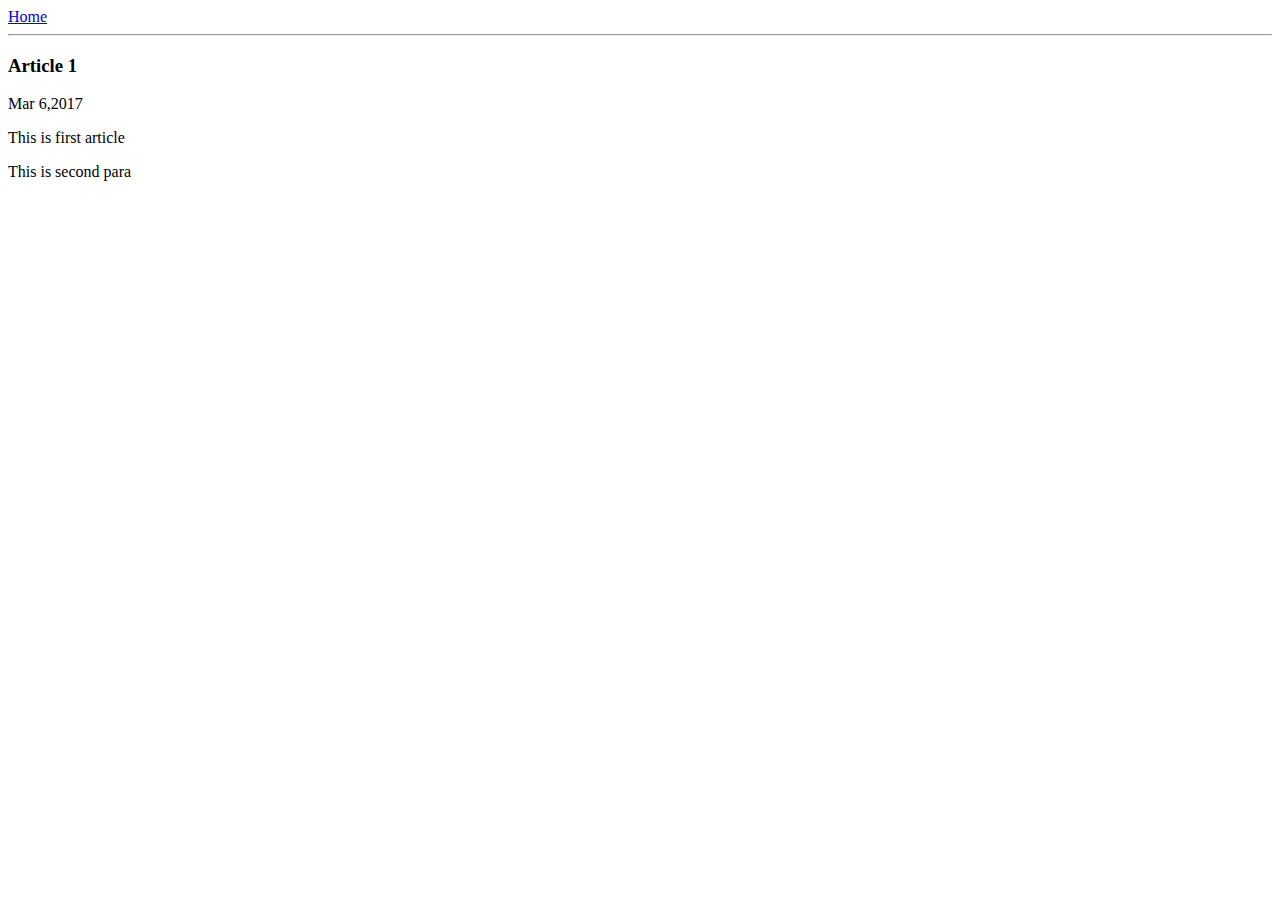
==== ui/article-one.html @ fc14210e "[imad-console] Updates ui/article-one.html" ====
<html>
    <head>
        <title>
            Article One
        </title>
    </head>
    <body>
        <div>
            <a href='/'>Home</a>
        </div>
        <hr/>
        <h3>
            Article 1
        </h3>
        <div>
            Mar 6,2017
        </div>
        <div>
            <p>
                This is first article
            </p>
            <p>
                This is second para
            </p>
        </div>
    </body>
</html>
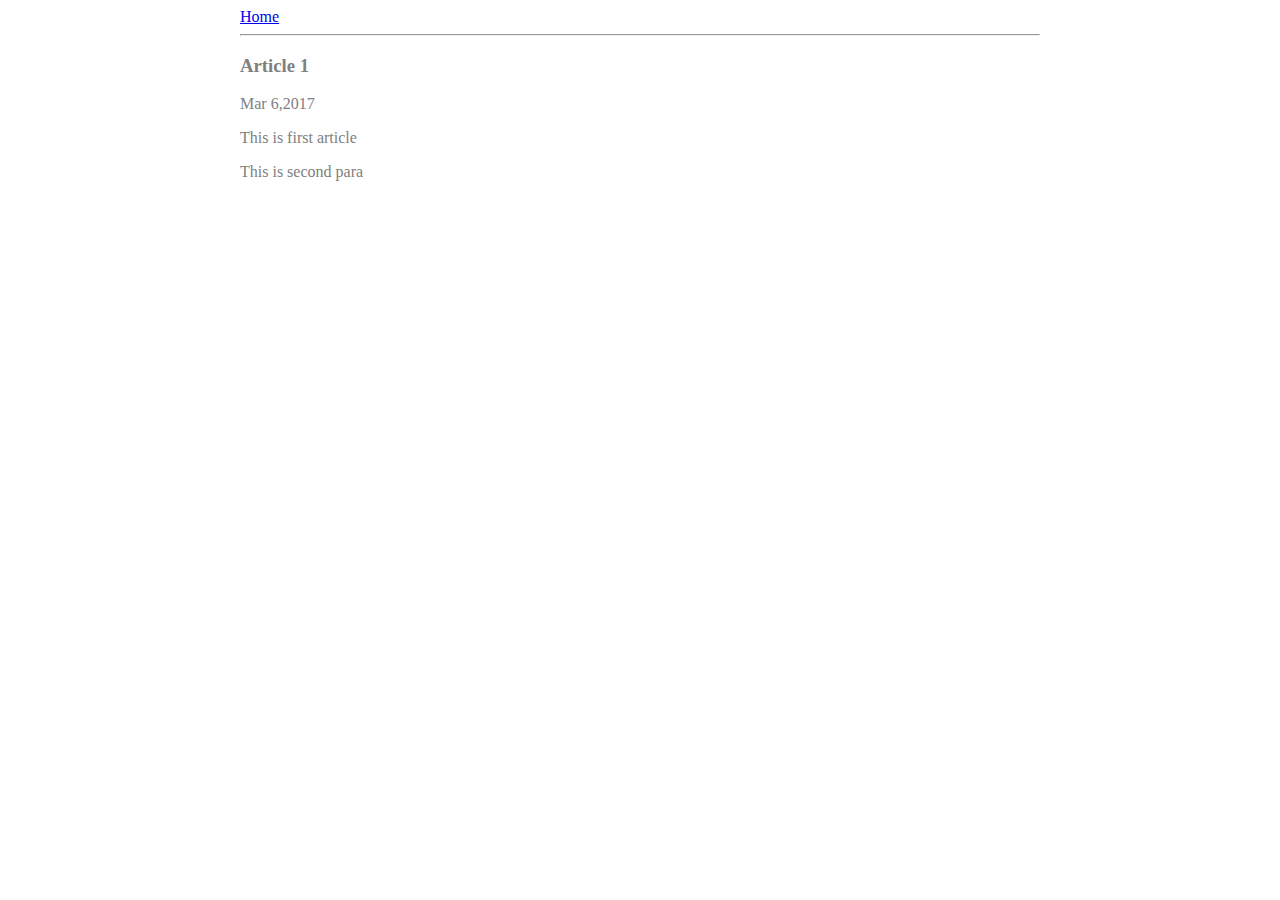
==== commit 350dd8e4: "[imad-console] Updates ui/article-one.html" ====
--- a/ui/article-one.html
+++ b/ui/article-one.html
@@ -3,14 +3,24 @@
         <title>
             Article One
         </title>
+        <meta name="viewport" content="width=device-width, initial-scale=1">
+        <style> 
+        .container{
+            max-width: 800px;
+            margin: 0 auto;
+            color: grey;
+            font-family: san-serif;
+        }
+        </style>
     </head>
     <body>
-        <div>
-            <a href='/'>Home</a>
-        </div>
-        <hr/>
-        <h3>
-            Article 1
+        <div class="container">
+            <div>
+                <a href='/'>Home</a>
+            </div>
+          <hr/>
+          <h3>
+              Article 1
         </h3>
         <div>
             Mar 6,2017
@@ -22,6 +32,7 @@
             <p>
                 This is second para
             </p>
+          </div>
         </div>
     </body>
 </html>
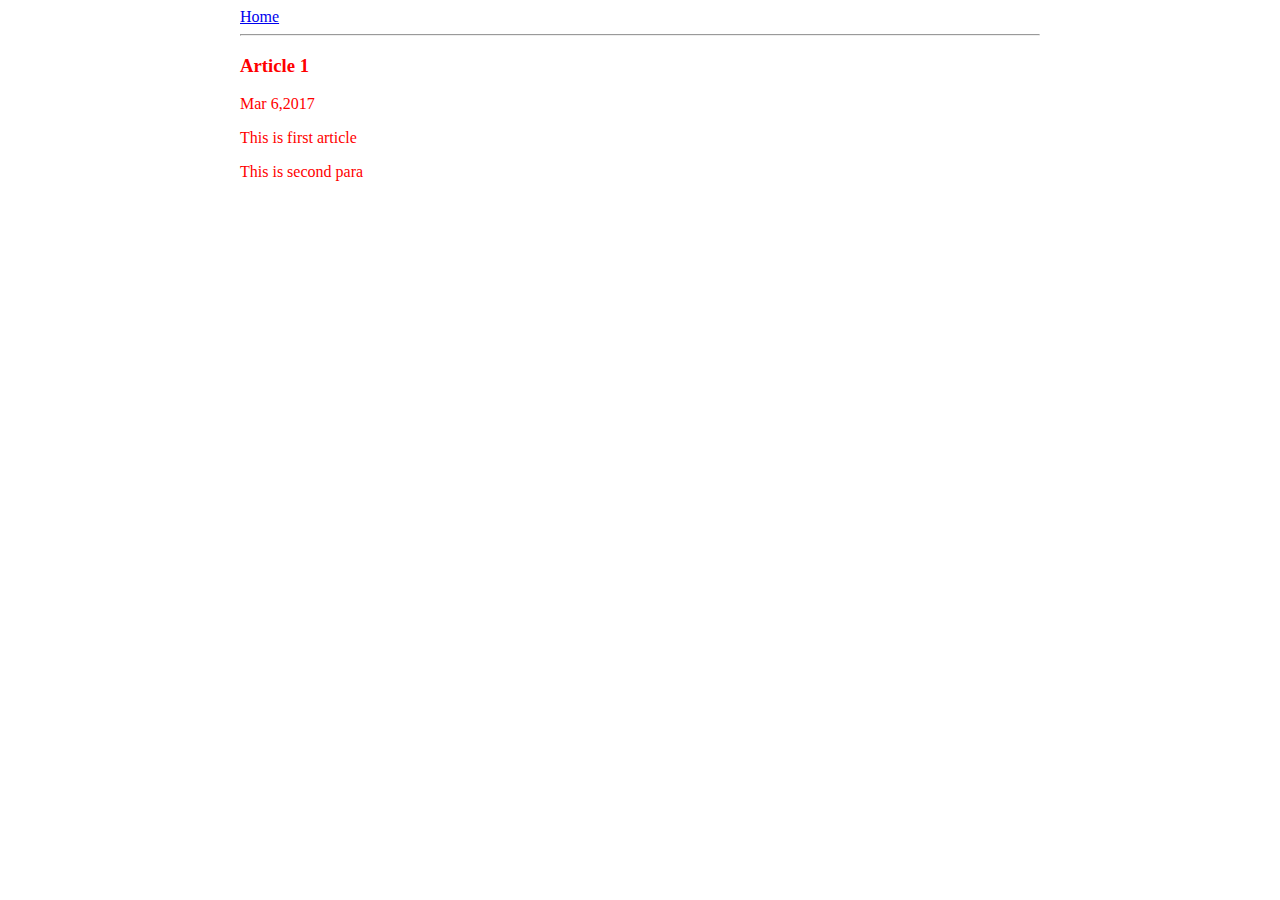
==== commit 293d02b8: "[imad-console] Updates ui/article-one.html" ====
--- a/ui/article-one.html
+++ b/ui/article-one.html
@@ -8,7 +8,7 @@
         .container{
             max-width: 800px;
             margin: 0 auto;
-            color: grey;
+            color: red;
             font-family: san-serif;
         }
         </style>
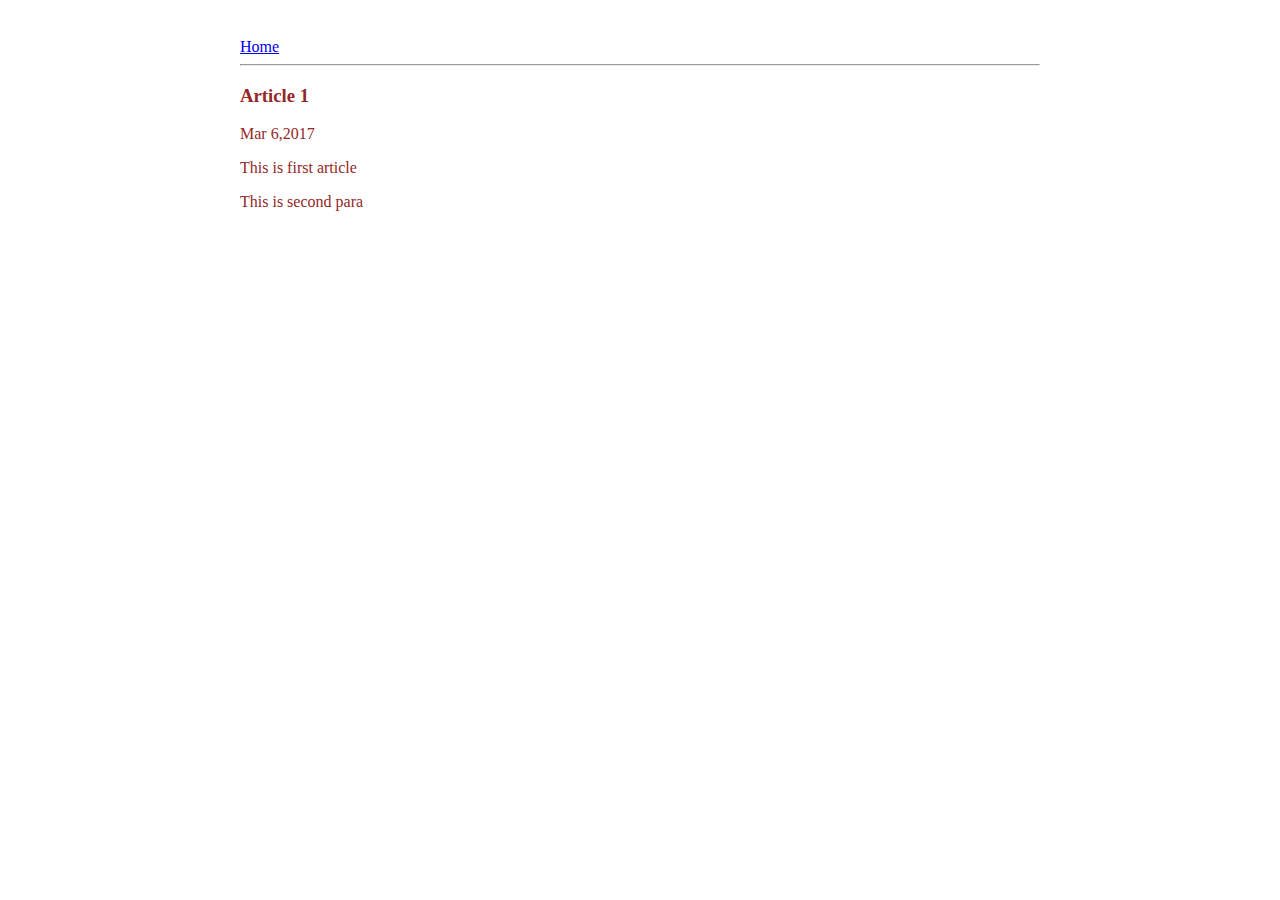
==== commit 2487d81c: "[imad-console] Updates ui/article-one.html" ====
--- a/ui/article-one.html
+++ b/ui/article-one.html
@@ -6,10 +6,13 @@
         <meta name="viewport" content="width=device-width, initial-scale=1">
         <style> 
         .container{
-            max-width: 800px;
-            margin: 0 auto;
-            color: red;
-            font-family: san-serif;
+    max-width: 800px;
+    margin: 0 auto;
+    color: #942828;
+    font-family: san-serif;
+    padding-top: 30px;
+    padding-left: 20;
+    padding-right: 20;
         }
         </style>
     </head>
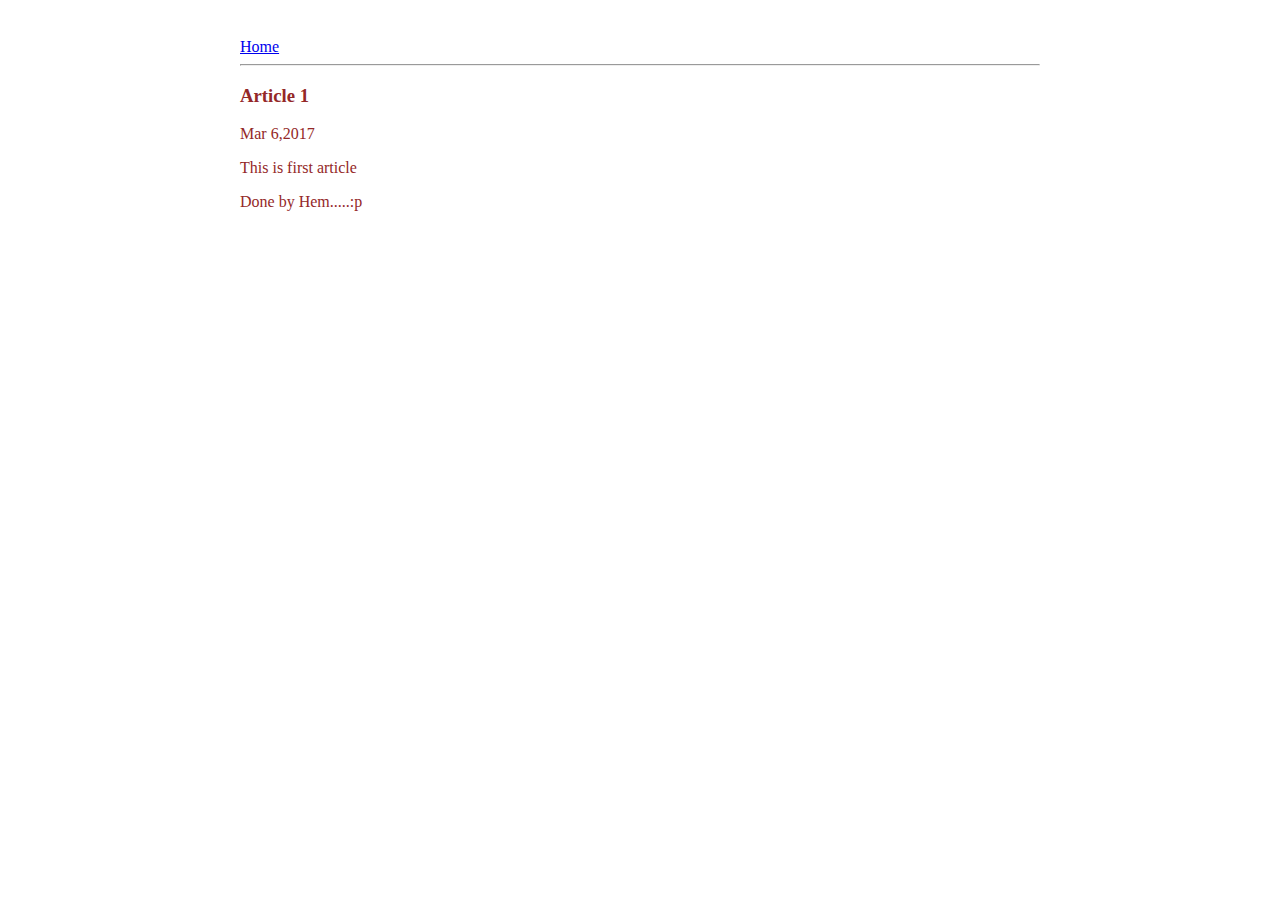
==== commit 0ee2ea0c: "[imad-console] Updates ui/article-one.html" ====
--- a/ui/article-one.html
+++ b/ui/article-one.html
@@ -33,7 +33,7 @@
                 This is first article
             </p>
             <p>
-                This is second para
+                Done by Hem.....:p
             </p>
           </div>
         </div>
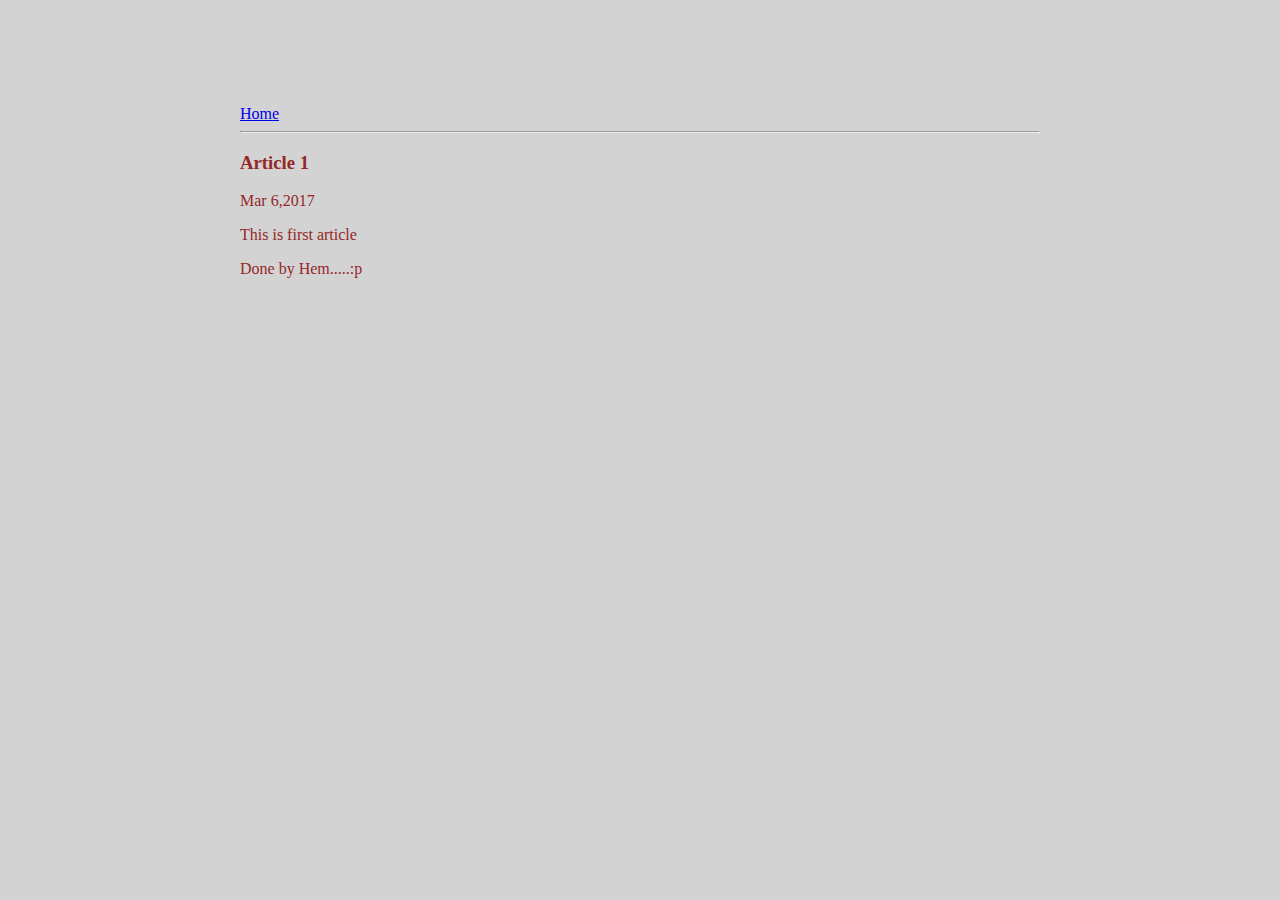
==== commit db3f9e20: "[imad-console] Updates ui/article-one.html" ====
--- a/ui/article-one.html
+++ b/ui/article-one.html
@@ -4,17 +4,8 @@
             Article One
         </title>
         <meta name="viewport" content="width=device-width, initial-scale=1">
-        <style> 
-        .container{
-    max-width: 800px;
-    margin: 0 auto;
-    color: #942828;
-    font-family: san-serif;
-    padding-top: 30px;
-    padding-left: 20;
-    padding-right: 20;
-        }
-        </style>
+                <link href="/ui/style.css" rel="stylesheet" />
+        
     </head>
     <body>
         <div class="container">
--- a/ui/style.css
+++ b/ui/style.css
@@ -0,0 +1,31 @@
+body {
+    font-family: sans-serif;
+    background-color: lightgrey;
+    margin-top: 75px;
+}
+
+.center {
+    text-align: center;
+}
+
+.text-big {
+    font-size: 300%;
+}
+
+.bold {
+    font-weight: bold;
+}
+
+.img-medium {
+    height: 200px;
+}
+
+   .container{
+    max-width: 800px;
+    margin: 0 auto;
+    color: #942828;
+    font-family: san-serif;
+    padding-top: 30px;
+    padding-left: 20;
+    padding-right: 20;
+        }